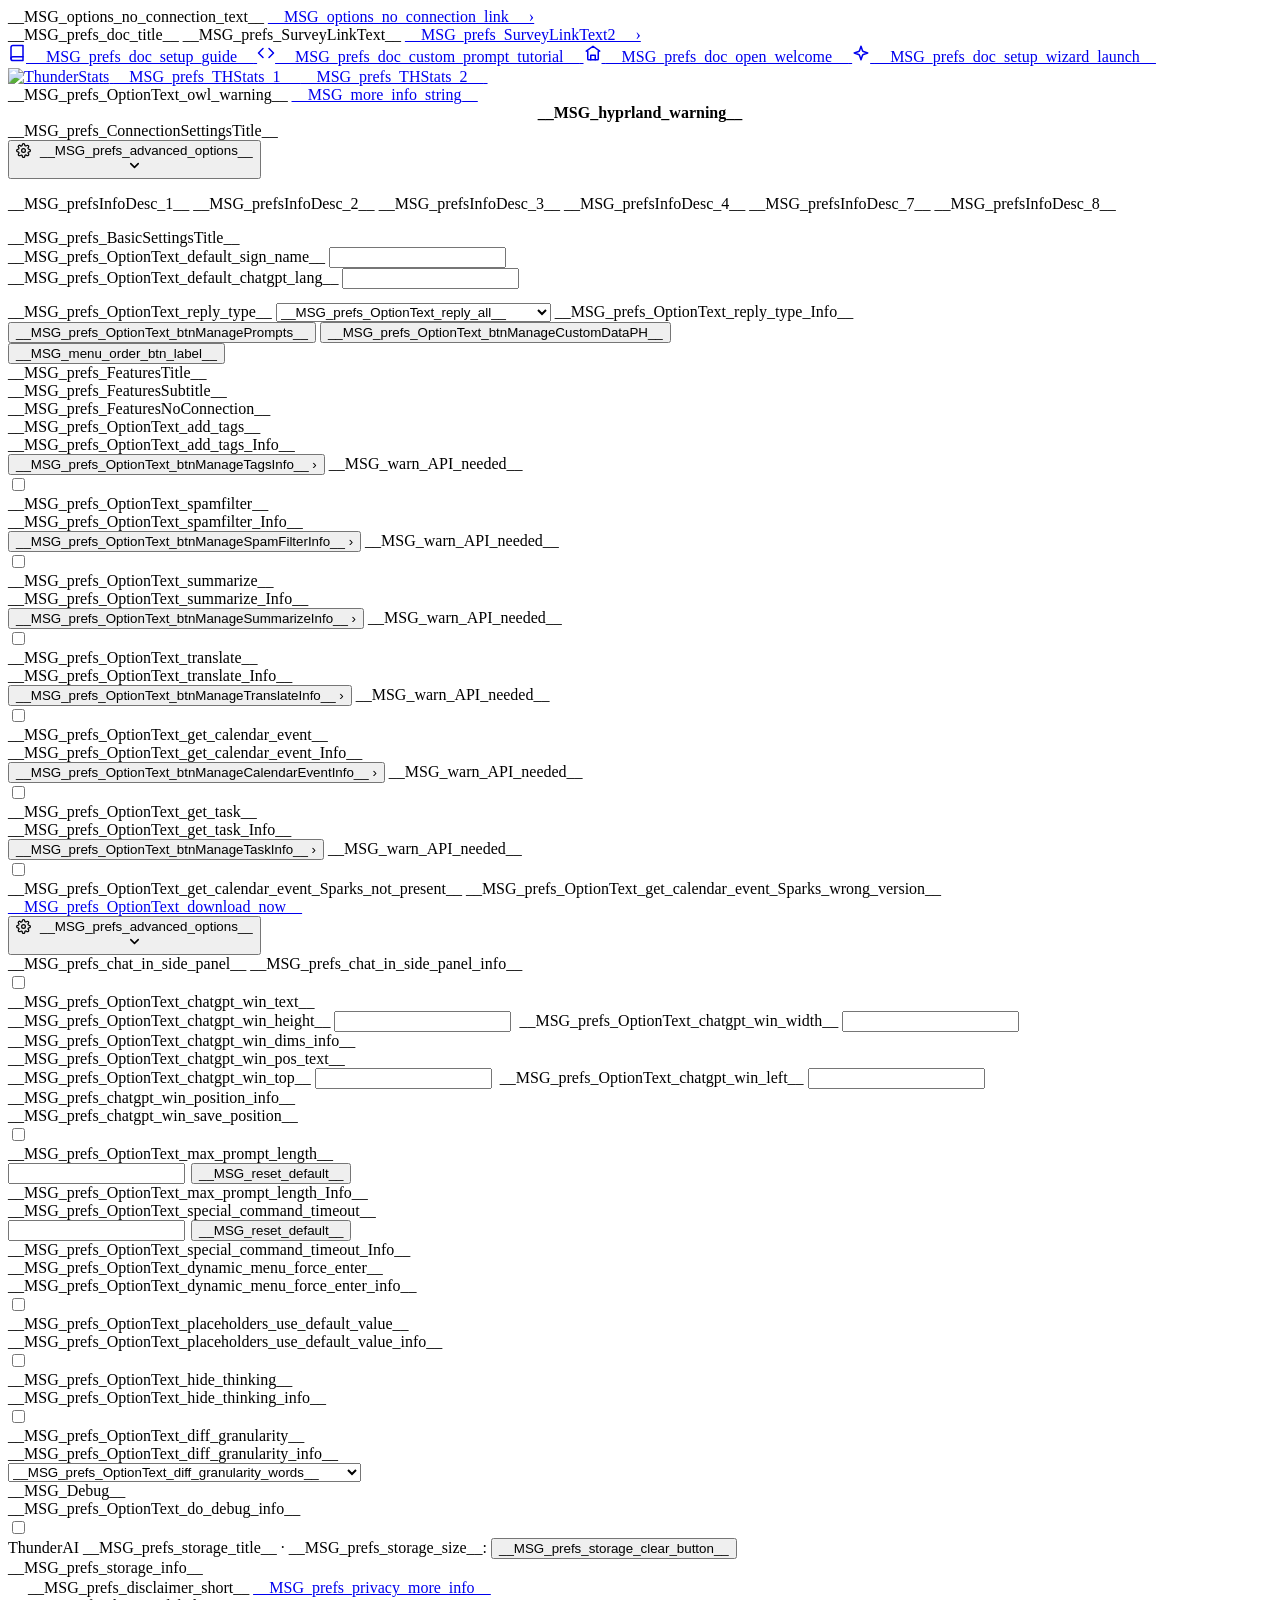
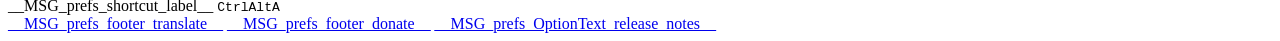
==== options/mzta-options.html @ 36c284e3 "feat: open API chats in a side panel instead of a popup window API-based chats (OpenAI API, Gemini, " ====
<!doctype html>
<html lang="en">
  <head>
    <meta charset="utf-8" />
    <link rel="stylesheet" href="../pages/_lib/mzta-design.css">
    <link rel="stylesheet" href="mzta-options.css">
    <link rel="stylesheet" href="../pages/_lib/connection-ui.css">
  </head>
  <body>
    <div id="mzta_card">

      <!-- No AI connection selected yet: invite to the setup wizard (informational, not a warning).
           Sits above the documentation block so it is the first thing a new user sees. -->
      <div id="no_connection_banner">
        <span>__MSG_options_no_connection_text__</span>
        <a id="btn_options_setup_wizard" href="#">__MSG_options_no_connection_link__ &rsaquo;</a>
      </div>

      <!-- TOP LINKS -->
      <div id="mzta_top_links">

        <!-- Row 1 — heading + feedback -->
        <div class="mzta_hdr_row1">
          <span class="mzta_eyebrow">__MSG_prefs_doc_title__</span>
          <span id="mzta_survey">__MSG_prefs_SurveyLinkText__ <a href="https://forms.gle/1qK2wcbuhaRzhwyt9">__MSG_prefs_SurveyLinkText2__ &rsaquo;</a></span>
        </div>

        <!-- Row 2 — documentation cards -->
        <div class="mzta_doc_cards">
          <a id="link_doc_guides" href="#" class="mzta_doc_card">
            <svg width="18" height="18" viewBox="0 0 24 24" fill="none" stroke="currentColor" stroke-width="2" stroke-linecap="round" stroke-linejoin="round"><path d="M4 19.5A2.5 2.5 0 0 1 6.5 17H20"></path><path d="M6.5 2H20v20H6.5A2.5 2.5 0 0 1 4 19.5v-15A2.5 2.5 0 0 1 6.5 2z"></path></svg>
            <span class="mzta_doc_card_label">__MSG_prefs_doc_setup_guide__</span>
          </a>
          <a id="link_doc_tutorial" href="#" class="mzta_doc_card">
            <svg width="18" height="18" viewBox="0 0 24 24" fill="none" stroke="currentColor" stroke-width="2" stroke-linecap="round" stroke-linejoin="round"><polyline points="16 18 22 12 16 6"></polyline><polyline points="8 6 2 12 8 18"></polyline></svg>
            <span class="mzta_doc_card_label">__MSG_prefs_doc_custom_prompt_tutorial__</span>
          </a>
          <a id="btn_welcome" href="#" class="mzta_doc_card">
            <svg width="18" height="18" viewBox="0 0 24 24" fill="none" stroke="currentColor" stroke-width="2" stroke-linecap="round" stroke-linejoin="round"><path d="M3 9.5 12 3l9 6.5"></path><path d="M5 10v10a1 1 0 0 0 1 1h12a1 1 0 0 0 1-1V10"></path><path d="M9 21v-6h6v6"></path></svg>
            <span class="mzta_doc_card_label">__MSG_prefs_doc_open_welcome__</span>
          </a>
          <a id="btn_setup_wizard" href="#" class="mzta_doc_card">
            <svg width="18" height="18" viewBox="0 0 24 24" fill="none" stroke="currentColor" stroke-width="2" stroke-linecap="round" stroke-linejoin="round"><path d="m12 3-1.9 5.8a2 2 0 0 1-1.3 1.3L3 12l5.8 1.9a2 2 0 0 1 1.3 1.3L12 21l1.9-5.8a2 2 0 0 1 1.3-1.3L21 12l-5.8-1.9a2 2 0 0 1-1.3-1.3z"></path></svg>
            <span class="mzta_doc_card_label">__MSG_prefs_doc_setup_wizard_launch__</span>
          </a>
        </div>

        <!-- Row 3 — ThunderStats promo card -->
        <a id="thstats" href="https://addons.thunderbird.net/it/thunderbird/addon/thunderstats/">
          <span class="thstats_tile">
            <img src="/images/thunderstats.png" alt="ThunderStats">
          </span>
          <span class="thstats_text">__MSG_prefs_THStats_1__ <span class="thstats_text_action">__MSG_prefs_THStats_2__</span></span>
          <svg class="thstats_chev" width="16" height="16" viewBox="0 0 24 24" fill="none" stroke-width="2.5" stroke-linecap="round" stroke-linejoin="round"><polyline points="9 18 15 12 9 6"></polyline></svg>
        </a>

      </div>

      <!-- BODY -->
      <div id="mzta_body">

        <!-- Warnings -->
        <div id="owl_warning" class="warning">__MSG_prefs_OptionText_owl_warning__ <a href="https://micz.it/thunderbird-addon-thunderai/owl/">__MSG_more_info_string__</a></div>
        <div id="hyprland_warning" class="warning" style="text-align:center;"><b>__MSG_hyprland_warning__</b></div>

        <!-- CONNECTION SETTINGS (colour-coded panel) -->
        <div class="mzta_section">
          <div id="mzta_conn_panel">
            <div id="mzta_conn_panel_header">
              <span class="mzta_eyebrow">__MSG_prefs_ConnectionSettingsTitle__</span>
              <span id="mzta_conn_pill"><span class="pill_dot"></span><span id="mzta_conn_pill_name"></span></span>
            </div>
            <table id="connection_ui_table">
              <tbody>
                <tr id="connection_ui_anchor"></tr>
              </tbody>
            </table>
            <button id="mzta_conn_adv_btn" type="button" aria-expanded="false">
              <span style="display:flex;align-items:center;gap:9px;">
                <svg width="15" height="15" viewBox="0 0 24 24" fill="none" stroke="currentColor" stroke-width="2" stroke-linecap="round" stroke-linejoin="round"><circle cx="12" cy="12" r="3"></circle><path d="M19.4 15a1.65 1.65 0 0 0 .33 1.82l.06.06a2 2 0 1 1-2.83 2.83l-.06-.06a1.65 1.65 0 0 0-1.82-.33 1.65 1.65 0 0 0-1 1.51V21a2 2 0 0 1-4 0v-.09A1.65 1.65 0 0 0 9 19.4a1.65 1.65 0 0 0-1.82.33l-.06.06a2 2 0 1 1-2.83-2.83l.06-.06a1.65 1.65 0 0 0 .33-1.82 1.65 1.65 0 0 0-1.51-1H3a2 2 0 0 1 0-4h.09A1.65 1.65 0 0 0 4.6 9a1.65 1.65 0 0 0-.33-1.82l-.06-.06a2 2 0 1 1 2.83-2.83l.06.06a1.65 1.65 0 0 0 1.82.33H9a1.65 1.65 0 0 0 1-1.51V3a2 2 0 0 1 4 0v.09a1.65 1.65 0 0 0 1 1.51 1.65 1.65 0 0 0 1.82-.33l.06-.06a2 2 0 1 1 2.83 2.83l-.06.06a1.65 1.65 0 0 0-.33 1.82V9a1.65 1.65 0 0 0 1.51 1H21a2 2 0 0 1 0 4h-.09a1.65 1.65 0 0 0-1.51 1z"></path></svg>
                __MSG_prefs_advanced_options__
              </span>
              <span class="chev"><svg width="15" height="15" viewBox="0 0 24 24" fill="none" stroke="currentColor" stroke-width="2.5" stroke-linecap="round" stroke-linejoin="round"><polyline points="6 9 12 15 18 9"></polyline></svg></span>
            </button>
            <table id="connection_ui_adv_table" class="hidden">
              <tbody></tbody>
            </table>
            <div id="mzta_conn_test" class="conn_test_strip" data-state="idle" style="display:none;">
              <span class="conn_test_dot"></span>
              <span id="mzta_conn_test_text" class="conn_test_text">__MSG_connTest_idle__</span>
              <a href="#" id="mzta_conn_test_link" class="conn_test_link">__MSG_connTest_link_test__</a>
            </div>
            <!-- Provider setup note (accent bar tinted with the selected provider's colour) -->
            <div id="miczDescription">
              <p>
                <span class="conntype_chatgpt_web info_specific">__MSG_prefsInfoDesc_1__</span>
                <span class="conntype_chatgpt_api info_specific">__MSG_prefsInfoDesc_2__</span>
                <span class="conntype_ollama_api info_specific">__MSG_prefsInfoDesc_3__</span>
                <span class="conntype_openai_comp_api info_specific">__MSG_prefsInfoDesc_4__</span>
                <span class="conntype_google_gemini_api info_specific">__MSG_prefsInfoDesc_7__</span>
                <span class="conntype_anthropic_api info_specific">__MSG_prefsInfoDesc_8__</span>
                <!-- Moved inline into the active provider's span by updateDescription(),
                     which also sets the href and hides it when there is no guide. -->
                <a id="mzta_info_guide" href="#" style="display:none;">__MSG_prefs_full_guide__ &rsaquo;</a>
              </p>
            </div>
          </div>
        </div>

        <div class="mzta_divider"></div>

        <!-- BASIC SETTINGS -->
        <div class="mzta_section">
          <div class="mzta_eyebrow">__MSG_prefs_BasicSettingsTitle__</div>
          <div style="display:flex;flex-direction:column;gap:14px;">
            <div class="mzta_field_row">
              <div class="mzta_field">
                <span class="opt_title">__MSG_prefs_OptionText_default_sign_name__</span>
                <input type="text" id="default_sign_name" name="default_sign_name" class="option-input" />
              </div>
              <div class="mzta_field">
                <span class="opt_title">__MSG_prefs_OptionText_default_chatgpt_lang__</span>
                <input type="text" id="default_chatgpt_lang" name="default_chatgpt_lang" class="option-input" />
              </div>
            </div>
            <div class="mzta_field">
              <span class="opt_title">__MSG_prefs_OptionText_reply_type__</span>
              <select id="reply_type" name="reply_type" class="option-input">
                <option value="reply_all">__MSG_prefs_OptionText_reply_all__</option>
                <option value="reply_sender">__MSG_prefs_OptionText_reply_sender__</option>
              </select>
              <span class="mzta_help">__MSG_prefs_OptionText_reply_type_Info__</span>
            </div>
          </div>
        </div>

        <!-- MANAGE BUTTONS -->
        <div id="btn_custom_prompts">
          <div class="manage_row">
            <button id="btnManagePrompts" class="btn_primary">__MSG_prefs_OptionText_btnManagePrompts__</button>
            <button id="btnManageCustomDataPH" class="btn_secondary">__MSG_prefs_OptionText_btnManageCustomDataPH__</button>
          </div>
          <button id="btnMenuOrder" class="btn_secondary">__MSG_menu_order_btn_label__</button>
        </div>

        <!-- FEATURES -->
        <div class="mzta_section">
          <div class="mzta_eyebrow">__MSG_prefs_FeaturesTitle__</div>
          <div class="mzta_section_sub">__MSG_prefs_FeaturesSubtitle__</div>
          <!-- Shown by JS only while no AI connection is selected (features can't be enabled yet) -->
          <div id="features_no_connection_note">__MSG_prefs_FeaturesNoConnection__</div>

          <div class="feature_row add_tags_tr">
            <div class="feature_info">
              <div class="feature_name">__MSG_prefs_OptionText_add_tags__<span class="specific_api_indicator" id="add_tags_specific_api_indicator"></span></div>
              <div class="feature_desc">__MSG_prefs_OptionText_add_tags_Info__</div>
              <button id="btnManageTagsInfo" class="btn_no_border btn_small feature_manage">__MSG_prefs_OptionText_btnManageTagsInfo__ &rsaquo;</button>
              <span class="warn_API_needed" id="add_tags_warn_API_needed">__MSG_warn_API_needed__</span>
            </div>
            <label class="mzta_switch">
              <input type="checkbox" id="add_tags" name="add_tags" class="option-input" />
              <span class="track"></span>
            </label>
          </div>

          <div class="feature_row spamfilter_tr">
            <div class="feature_info">
              <div class="feature_name">__MSG_prefs_OptionText_spamfilter__<span class="specific_api_indicator" id="spamfilter_specific_api_indicator"></span></div>
              <div class="feature_desc">__MSG_prefs_OptionText_spamfilter_Info__</div>
              <button id="btnManageSpamFilterInfo" class="btn_no_border btn_small feature_manage">__MSG_prefs_OptionText_btnManageSpamFilterInfo__ &rsaquo;</button>
              <span class="warn_API_needed" id="spamfilter_warn_API_needed">__MSG_warn_API_needed__</span>
            </div>
            <label class="mzta_switch">
              <input type="checkbox" id="spamfilter" name="spamfilter" class="option-input" />
              <span class="track"></span>
            </label>
          </div>

          <div class="feature_row summarize_tr">
            <div class="feature_info">
              <div class="feature_name">__MSG_prefs_OptionText_summarize__<span class="specific_api_indicator" id="summarize_specific_api_indicator"></span></div>
              <div class="feature_desc">__MSG_prefs_OptionText_summarize_Info__</div>
              <button id="btnManageSummarizeInfo" class="btn_no_border btn_small feature_manage">__MSG_prefs_OptionText_btnManageSummarizeInfo__ &rsaquo;</button>
              <span class="warn_API_needed" id="summarize_warn_API_needed">__MSG_warn_API_needed__</span>
            </div>
            <label class="mzta_switch">
              <input type="checkbox" id="summarize" name="summarize" class="option-input" />
              <span class="track"></span>
            </label>
          </div>

          <div class="feature_row translate_tr">
            <div class="feature_info">
              <div class="feature_name">__MSG_prefs_OptionText_translate__<span class="specific_api_indicator" id="translate_specific_api_indicator"></span></div>
              <div class="feature_desc">__MSG_prefs_OptionText_translate_Info__</div>
              <button id="btnManageTranslateInfo" class="btn_no_border btn_small feature_manage">__MSG_prefs_OptionText_btnManageTranslateInfo__ &rsaquo;</button>
              <span class="warn_API_needed" id="translate_warn_API_needed">__MSG_warn_API_needed__</span>
            </div>
            <label class="mzta_switch">
              <input type="checkbox" id="translate" name="translate" class="option-input" />
              <span class="track"></span>
            </label>
          </div>

          <div class="feature_row get_calendar_event_tr">
            <div class="feature_info">
              <div class="feature_name">__MSG_prefs_OptionText_get_calendar_event__<span class="specific_api_indicator" id="get_calendar_event_specific_api_indicator"></span></div>
              <div class="feature_desc">__MSG_prefs_OptionText_get_calendar_event_Info__</div>
              <button id="btnManageCalendarEventInfo" class="btn_no_border btn_small feature_manage">__MSG_prefs_OptionText_btnManageCalendarEventInfo__ &rsaquo;</button>
              <span class="warn_API_needed" id="get_calendar_event_warn_API_needed">__MSG_warn_API_needed__</span>
            </div>
            <label class="mzta_switch">
              <input type="checkbox" id="get_calendar_event" name="get_calendar_event" class="option-input" />
              <span class="track"></span>
            </label>
          </div>

          <div class="feature_row get_task_tr">
            <div class="feature_info">
              <div class="feature_name">__MSG_prefs_OptionText_get_task__<span class="specific_api_indicator" id="get_task_specific_api_indicator"></span></div>
              <div class="feature_desc">__MSG_prefs_OptionText_get_task_Info__</div>
              <button id="btnManageTaskInfo" class="btn_no_border btn_small feature_manage">__MSG_prefs_OptionText_btnManageTaskInfo__ &rsaquo;</button>
              <span class="warn_API_needed" id="get_task_warn_API_needed">__MSG_warn_API_needed__</span>
            </div>
            <label class="mzta_switch">
              <input type="checkbox" id="get_task" name="get_task" class="option-input" />
              <span class="track"></span>
            </label>
          </div>

          <div id="no_sparks">
            <span id="no_sparks_text">__MSG_prefs_OptionText_get_calendar_event_Sparks_not_present__</span>
            <span id="wrong_sparks_text">__MSG_prefs_OptionText_get_calendar_event_Sparks_wrong_version__</span>
            <br><a href="https://addons.thunderbird.net/it/thunderbird/addon/thunderai-sparks">__MSG_prefs_OptionText_download_now__</a>
          </div>
        </div>

        <!-- ADVANCED OPTIONS (app-level disclosure) -->
        <div class="mzta_section">
          <button id="mzta_adv_toggle" type="button" aria-expanded="false">
            <span style="display:flex;align-items:center;gap:9px;">
              <svg width="15" height="15" viewBox="0 0 24 24" fill="none" stroke="currentColor" stroke-width="2" stroke-linecap="round" stroke-linejoin="round"><circle cx="12" cy="12" r="3"></circle><path d="M19.4 15a1.65 1.65 0 0 0 .33 1.82l.06.06a2 2 0 1 1-2.83 2.83l-.06-.06a1.65 1.65 0 0 0-1.82-.33 1.65 1.65 0 0 0-1 1.51V21a2 2 0 0 1-4 0v-.09A1.65 1.65 0 0 0 9 19.4a1.65 1.65 0 0 0-1.82.33l-.06.06a2 2 0 1 1-2.83-2.83l.06-.06a1.65 1.65 0 0 0 .33-1.82 1.65 1.65 0 0 0-1.51-1H3a2 2 0 0 1 0-4h.09A1.65 1.65 0 0 0 4.6 9a1.65 1.65 0 0 0-.33-1.82l-.06-.06a2 2 0 1 1 2.83-2.83l.06.06a1.65 1.65 0 0 0 1.82.33H9a1.65 1.65 0 0 0 1-1.51V3a2 2 0 0 1 4 0v.09a1.65 1.65 0 0 0 1 1.51 1.65 1.65 0 0 0 1.82-.33l.06-.06a2 2 0 1 1 2.83 2.83l-.06.06a1.65 1.65 0 0 0-.33 1.82V9a1.65 1.65 0 0 0 1.51 1H21a2 2 0 0 1 0 4h-.09a1.65 1.65 0 0 0-1.51 1z"></path></svg>
              __MSG_prefs_advanced_options__
            </span>
            <span class="chev"><svg width="15" height="15" viewBox="0 0 24 24" fill="none" stroke="currentColor" stroke-width="2.5" stroke-linecap="round" stroke-linejoin="round"><polyline points="6 9 12 15 18 9"></polyline></svg></span>
          </button>
          <div id="mzta_adv_panel" class="hidden">
            <!-- AI chat in the side panel (ThunderAI Side Panel fork) -->
            <div class="mzta_field">
              <div class="mzta_adv_row">
                <div class="mzta_adv_info">
                  <span class="opt_title">__MSG_prefs_chat_in_side_panel__</span>
                  <span class="mzta_help">__MSG_prefs_chat_in_side_panel_info__</span>
                </div>
                <label class="mzta_switch">
                  <input type="checkbox" id="chat_in_side_panel" name="chat_in_side_panel" class="option-input" />
                  <span class="track"></span>
                </label>
              </div>
            </div>

            <!-- AI chat window dimensions -->
            <div class="mzta_field">
              <span class="opt_title">__MSG_prefs_OptionText_chatgpt_win_text__</span>
              <div style="display:flex;align-items:center;gap:8px;flex-wrap:wrap;">
                <label><span class="dims_label">__MSG_prefs_OptionText_chatgpt_win_height__</span>
                  <input type="number" id="chatgpt_win_height" name="chatgpt_win_height" class="option-input win_prop" /></label>
                <label><span class="dims_label">__MSG_prefs_OptionText_chatgpt_win_width__</span>
                  <input type="number" id="chatgpt_win_width" name="chatgpt_win_width" class="option-input win_prop" /></label>
              </div>
              <span class="mzta_help">__MSG_prefs_OptionText_chatgpt_win_dims_info__</span>
            </div>

            <!-- AI chat window position -->
            <div class="mzta_field">
              <span class="opt_title">__MSG_prefs_OptionText_chatgpt_win_pos_text__</span>
              <div style="display:flex;align-items:center;gap:8px;flex-wrap:wrap;">
                <label><span class="dims_label">__MSG_prefs_OptionText_chatgpt_win_top__</span>
                  <input type="number" id="chatgpt_win_top" name="chatgpt_win_top" class="option-input win_prop" /></label>
                <label><span class="dims_label">__MSG_prefs_OptionText_chatgpt_win_left__</span>
                  <input type="number" id="chatgpt_win_left" name="chatgpt_win_left" class="option-input win_prop" /></label>
              </div>
              <span class="mzta_help">__MSG_prefs_chatgpt_win_position_info__</span>
              <div class="mzta_adv_row mzta_adv_row_sub">
                <div class="mzta_adv_info">
                  <span class="mzta_help">__MSG_prefs_chatgpt_win_save_position__</span>
                </div>
                <label class="mzta_switch">
                  <input type="checkbox" id="chatgpt_win_save_position" name="chatgpt_win_save_position" class="option-input" />
                  <span class="track"></span>
                </label>
              </div>
            </div>

            <!-- Max prompt length -->
            <div class="mzta_field" id="max_prompt_length_tr">
              <span class="opt_title">__MSG_prefs_OptionText_max_prompt_length__</span>
              <div style="display:flex;gap:6px;align-items:center;">
                <input type="number" id="max_prompt_length" name="max_prompt_length" class="option-input" />
                <button type="button" id="reset_max_prompt_length" class="btn_small">__MSG_reset_default__</button>
              </div>
              <span class="mzta_help">__MSG_prefs_OptionText_max_prompt_length_Info__</span>
            </div>

            <!-- Special command timeout -->
            <div class="mzta_field">
              <span class="opt_title">__MSG_prefs_OptionText_special_command_timeout__</span>
              <div style="display:flex;gap:6px;align-items:center;">
                <input type="number" id="special_command_timeout" name="special_command_timeout" min="1000" step="1000" class="option-input" />
                <button type="button" id="reset_special_command_timeout" class="btn_small">__MSG_reset_default__</button>
              </div>
              <span class="mzta_help">__MSG_prefs_OptionText_special_command_timeout_Info__</span>
            </div>

            <!-- Behaviour toggles -->
            <div class="mzta_adv_row">
              <div class="mzta_adv_info">
                <div class="mzta_adv_name">__MSG_prefs_OptionText_dynamic_menu_force_enter__</div>
                <div class="mzta_adv_desc">__MSG_prefs_OptionText_dynamic_menu_force_enter_info__</div>
              </div>
              <label class="mzta_switch">
                <input type="checkbox" id="dynamic_menu_force_enter" name="dynamic_menu_force_enter" class="option-input" />
                <span class="track"></span>
              </label>
            </div>
            <div class="mzta_adv_row">
              <div class="mzta_adv_info">
                <div class="mzta_adv_name">__MSG_prefs_OptionText_placeholders_use_default_value__</div>
                <div class="mzta_adv_desc">__MSG_prefs_OptionText_placeholders_use_default_value_info__</div>
              </div>
              <label class="mzta_switch">
                <input type="checkbox" id="placeholders_use_default_value" name="placeholders_use_default_value" class="option-input" />
                <span class="track"></span>
              </label>
            </div>
            <div class="mzta_adv_row">
              <div class="mzta_adv_info">
                <div class="mzta_adv_name">__MSG_prefs_OptionText_hide_thinking__</div>
                <div class="mzta_adv_desc">__MSG_prefs_OptionText_hide_thinking_info__</div>
              </div>
              <label class="mzta_switch">
                <input type="checkbox" id="hide_thinking" name="hide_thinking" class="option-input" />
                <span class="track"></span>
              </label>
            </div>
            <div class="mzta_adv_row">
              <div class="mzta_adv_info">
                <div class="mzta_adv_name">__MSG_prefs_OptionText_diff_granularity__</div>
                <div class="mzta_adv_desc">__MSG_prefs_OptionText_diff_granularity_info__</div>
              </div>
              <select id="diff_granularity" name="diff_granularity" class="option-input">
                <option value="words">__MSG_prefs_OptionText_diff_granularity_words__</option>
                <option value="sentences">__MSG_prefs_OptionText_diff_granularity_sentences__</option>
              </select>
            </div>
            <div class="mzta_adv_row">
              <div class="mzta_adv_info">
                <div class="mzta_adv_name">__MSG_Debug__</div>
                <div class="mzta_adv_desc">__MSG_prefs_OptionText_do_debug_info__</div>
              </div>
              <label class="mzta_switch">
                <input type="checkbox" id="do_debug" name="do_debug" class="option-input" />
                <span class="track"></span>
              </label>
            </div>

            <!-- Storage -->
            <div class="mzta_storage_row">
              <span>ThunderAI __MSG_prefs_storage_title__ · __MSG_prefs_storage_size__: <span id="cache_storage_size"></span></span>
              <button id="btnClearCache" class="btn_small">__MSG_prefs_storage_clear_button__</button>
            </div>
            <span class="mzta_help">__MSG_prefs_storage_info__</span>
          </div>
        </div>

        <!-- BOTTOM BLOCK: disclaimer + shortcut row · footer -->
        <div id="mzta_bottom">

          <!-- Disclaimer on one line, keyboard shortcut centered below it -->
          <div id="mzta_info_row">

            <!-- LLM disclaimer line -->
            <div id="mzta_disclaimer">
              <svg class="mzta_disclaimer_icon" width="16" height="16" viewBox="0 0 24 24" fill="none" stroke-width="2" stroke-linecap="round" stroke-linejoin="round"><path d="M10.29 3.86 1.82 18a2 2 0 0 0 1.71 3h16.94a2 2 0 0 0 1.71-3L13.71 3.86a2 2 0 0 0-3.42 0z"></path><line x1="12" y1="9" x2="12" y2="13"></line><line x1="12" y1="17" x2="12.01" y2="17"></line></svg>
              <span>__MSG_prefs_disclaimer_short__ <a href="https://micz.it/thunderbird-addon-thunderai/privacy/">__MSG_prefs_privacy_more_info__</a></span>
            </div>

            <!-- Keyboard shortcut strip — chips are refreshed from browser.commands by updateShortcutChips() -->
            <div id="mzta_shortcut_strip">
              <span class="mzta_shortcut_label">__MSG_prefs_shortcut_label__</span>
              <span id="mzta_shortcut_keys"><kbd>Ctrl</kbd><kbd>Alt</kbd><kbd>A</kbd></span>
            </div>

          </div>

          <!-- FOOTER — plain links, no introductory sentences -->
          <div id="mzta_footer">
            <a id="miczTranslate" href="https://micz.it/thunderbird-addon-thunderai/translate/">__MSG_prefs_footer_translate__</a>
            <a id="miczDonation" href="https://micz.it/thunderbird-addon-thunderai/donate/">__MSG_prefs_footer_donate__</a>
            <a id="miczRelNotes" href="mzta-release-notes.html">__MSG_prefs_OptionText_release_notes__</a>
          </div>

        </div>

      </div>
    </div>

    <script src="mzta-options.js" type="module"></script>
    <script src="../js/mzta-i18n.js"></script>
  </body>
</html>
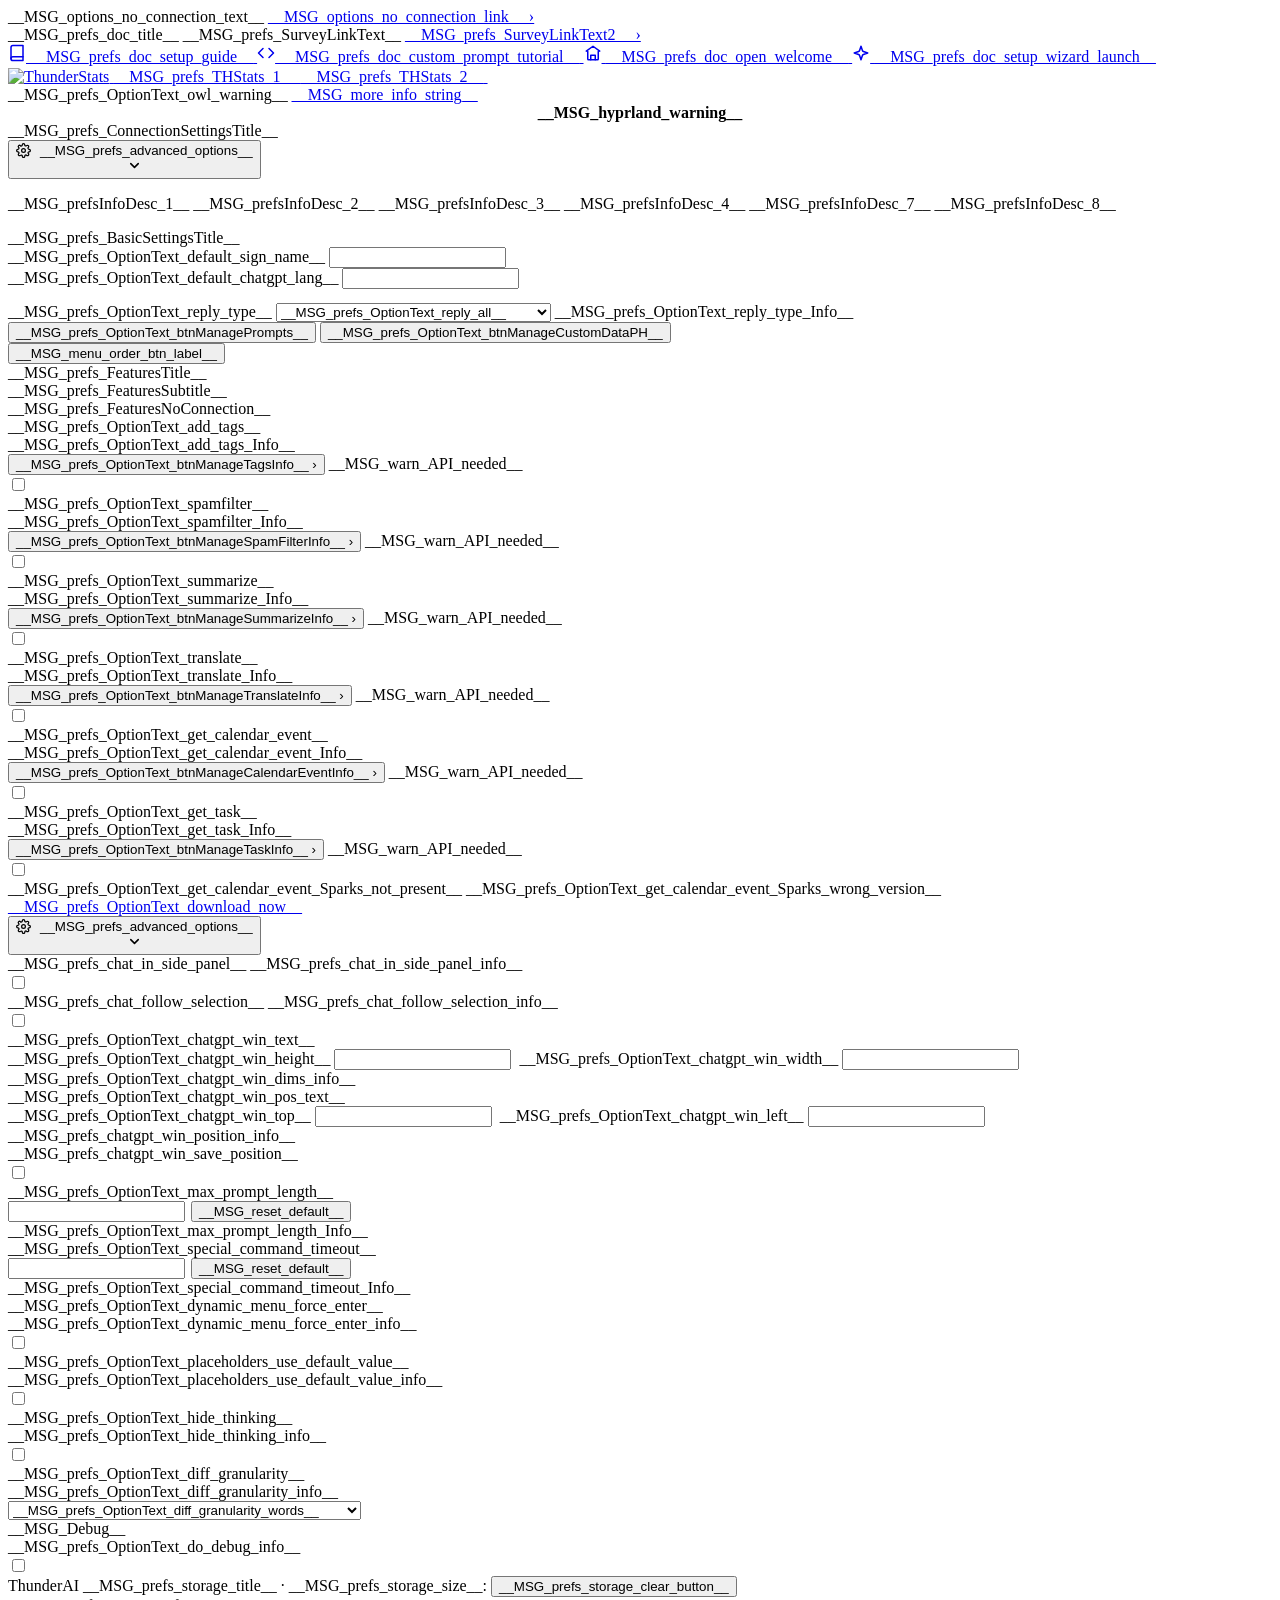
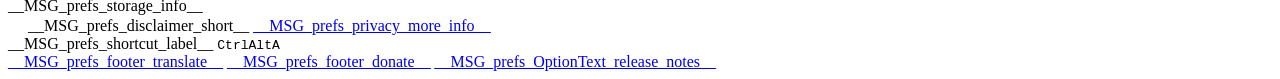
==== commit 1b522674: "feat: document attachments, chat follows the selected conversation - Attach documents to a chat (pap" ====
--- a/options/mzta-options.html
+++ b/options/mzta-options.html
@@ -259,6 +259,20 @@
               </div>
             </div>
 
+            <!-- Side panel follows the selected email (ThunderAI Side Panel fork) -->
+            <div class="mzta_field">
+              <div class="mzta_adv_row">
+                <div class="mzta_adv_info">
+                  <span class="opt_title">__MSG_prefs_chat_follow_selection__</span>
+                  <span class="mzta_help">__MSG_prefs_chat_follow_selection_info__</span>
+                </div>
+                <label class="mzta_switch">
+                  <input type="checkbox" id="chat_follow_selection" name="chat_follow_selection" class="option-input" />
+                  <span class="track"></span>
+                </label>
+              </div>
+            </div>
+
             <!-- AI chat window dimensions -->
             <div class="mzta_field">
               <span class="opt_title">__MSG_prefs_OptionText_chatgpt_win_text__</span>
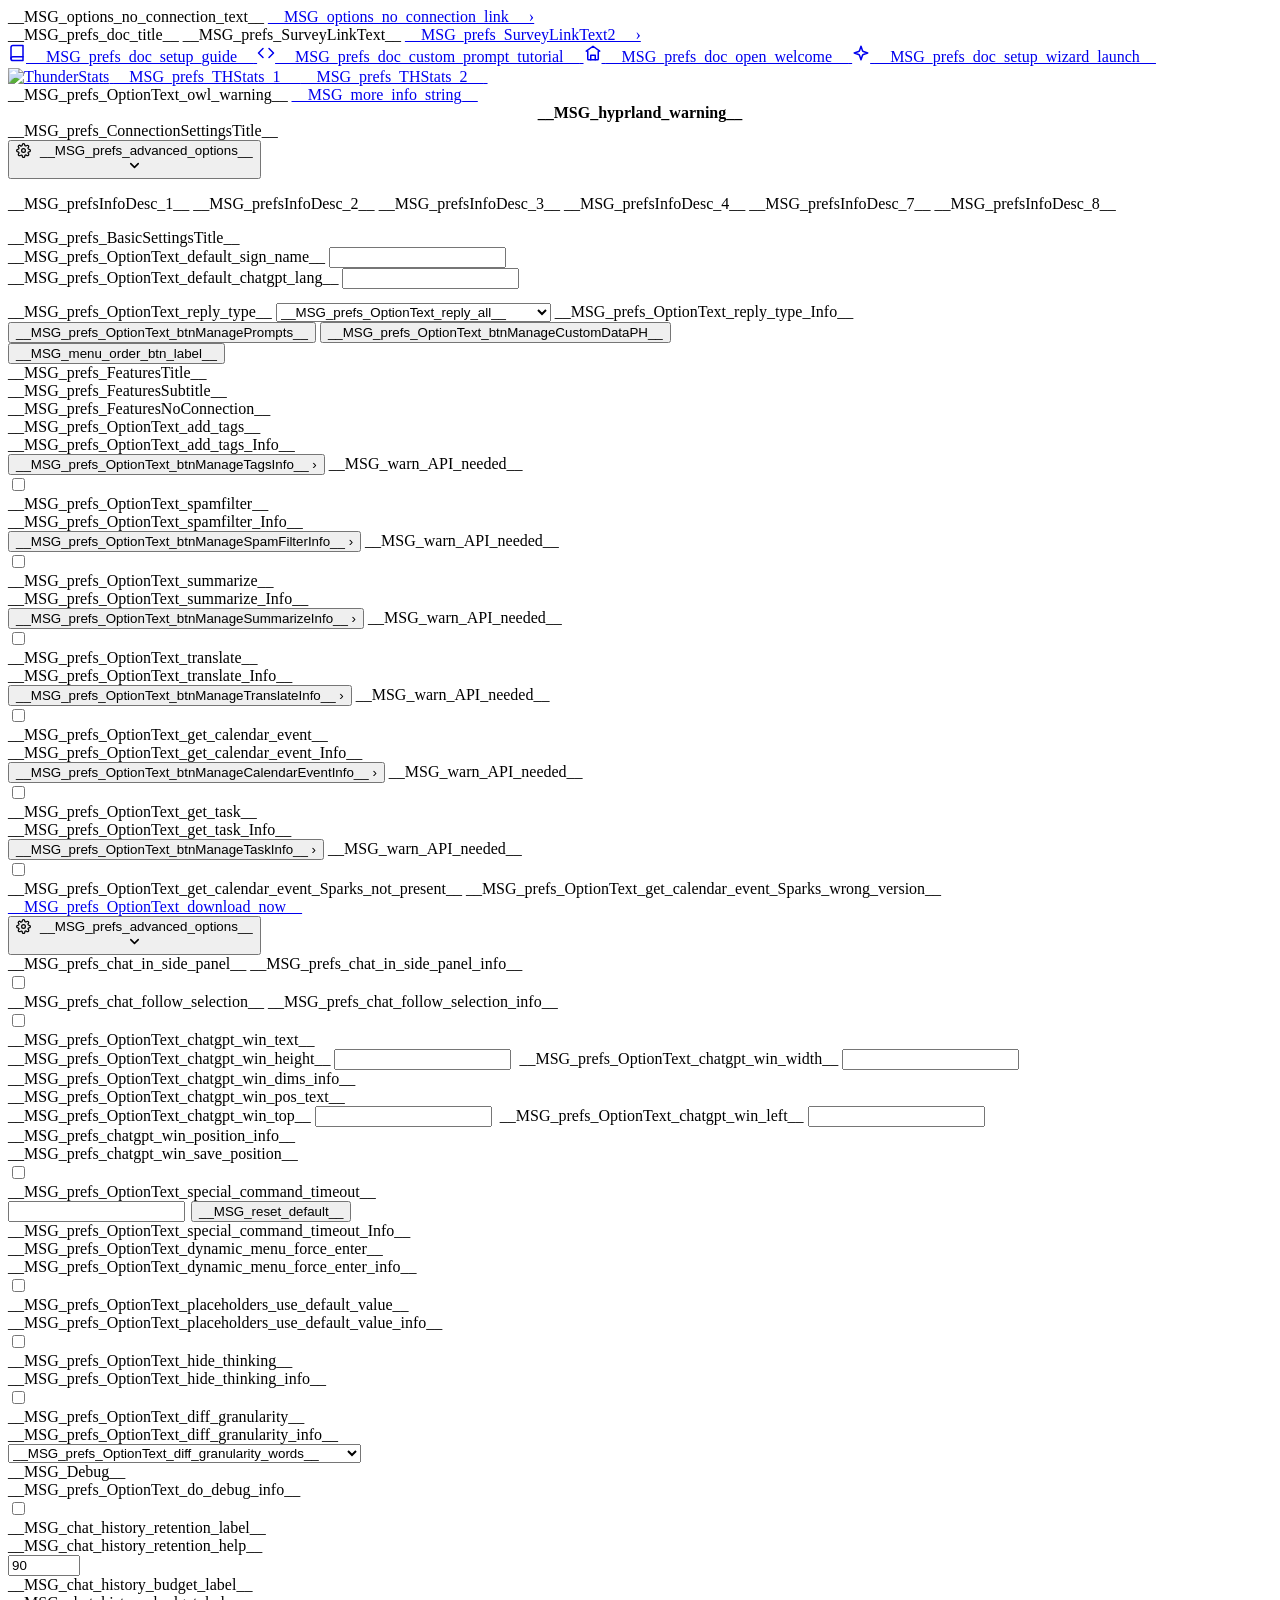
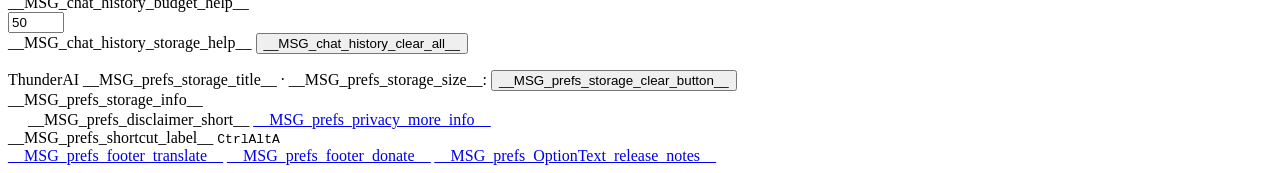
==== commit 12255dfc: "Harden private email chats and prepare independent ThunderAI fork Persist encrypted, account and pro" ====
--- a/options/mzta-options.html
+++ b/options/mzta-options.html
@@ -306,16 +306,6 @@
               </div>
             </div>
 
-            <!-- Max prompt length -->
-            <div class="mzta_field" id="max_prompt_length_tr">
-              <span class="opt_title">__MSG_prefs_OptionText_max_prompt_length__</span>
-              <div style="display:flex;gap:6px;align-items:center;">
-                <input type="number" id="max_prompt_length" name="max_prompt_length" class="option-input" />
-                <button type="button" id="reset_max_prompt_length" class="btn_small">__MSG_reset_default__</button>
-              </div>
-              <span class="mzta_help">__MSG_prefs_OptionText_max_prompt_length_Info__</span>
-            </div>
-
             <!-- Special command timeout -->
             <div class="mzta_field">
               <span class="opt_title">__MSG_prefs_OptionText_special_command_timeout__</span>
@@ -377,6 +367,26 @@
                 <span class="track"></span>
               </label>
             </div>
+
+            <div class="mzta_adv_row">
+              <div class="mzta_adv_info">
+                <label class="mzta_adv_name" for="chat_history_retention_days">__MSG_chat_history_retention_label__</label>
+                <div class="mzta_adv_desc">__MSG_chat_history_retention_help__</div>
+              </div>
+              <input type="number" id="chat_history_retention_days" min="0" max="36500" step="1" value="90" aria-describedby="chat_history_settings_status" />
+            </div>
+            <div class="mzta_adv_row">
+              <div class="mzta_adv_info">
+                <label class="mzta_adv_name" for="chat_history_max_mb">__MSG_chat_history_budget_label__</label>
+                <div class="mzta_adv_desc">__MSG_chat_history_budget_help__</div>
+              </div>
+              <input type="number" id="chat_history_max_mb" min="1" max="500" step="1" value="50" />
+            </div>
+            <div class="mzta_storage_row">
+              <span>__MSG_chat_history_storage_help__</span>
+              <button id="btnClearAllChats" type="button" class="btn_small">__MSG_chat_history_clear_all__</button>
+            </div>
+            <p id="chat_history_settings_status" class="mzta_help" role="status" aria-live="polite"></p>
 
             <!-- Storage -->
             <div class="mzta_storage_row">
